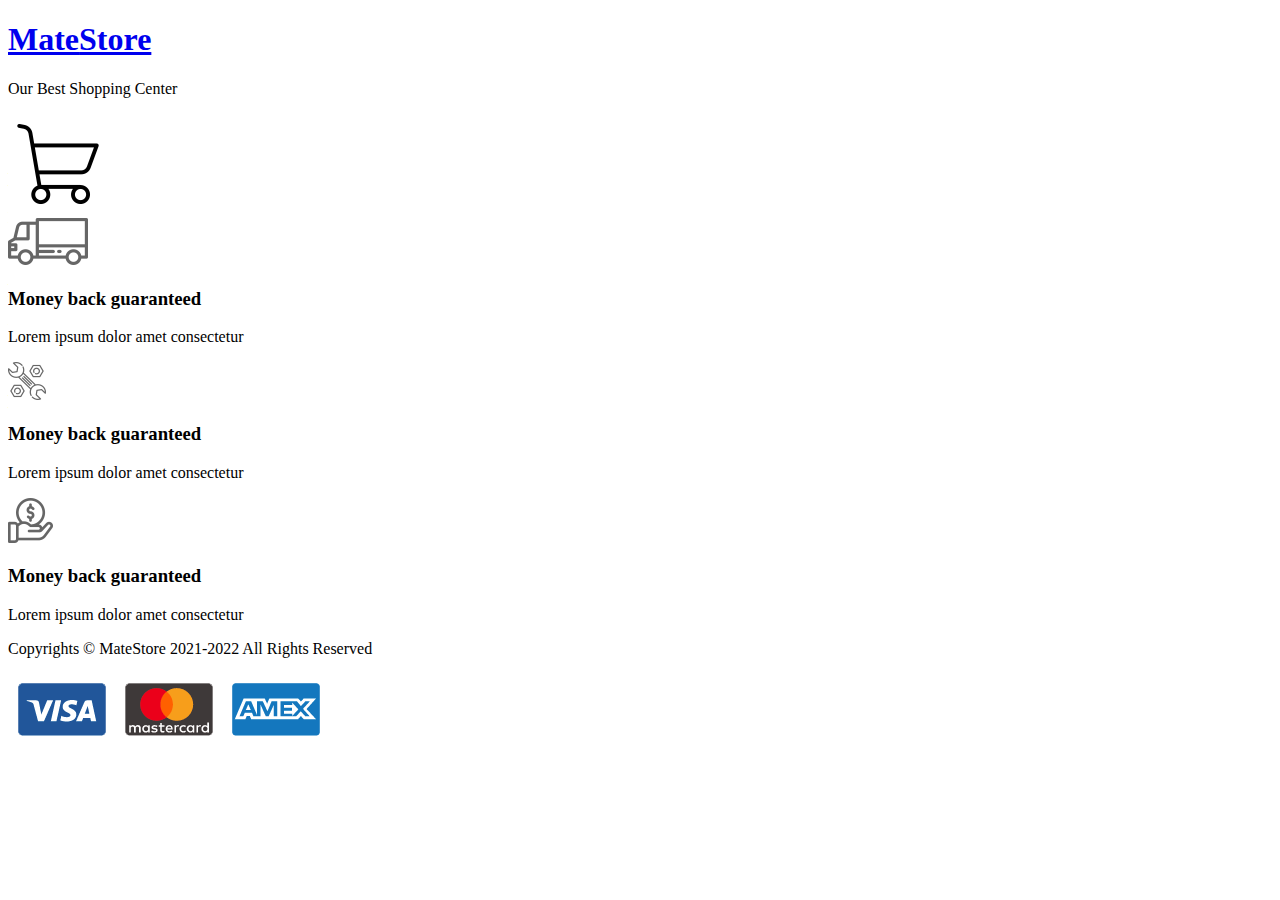
==== product.html @ fcc0fd9f "update" ====
<!DOCTYPE html>
<html lang="en">
  <head>
    
    <title>Patil-Store</title>

   
    <meta charset="UTF-8" />
    <meta http-equiv="X-UA-Compatible" content="IE=edge" />
    <meta name="viewport" content="width=device-width, initial-scale=1.0" />
    <meta name="theme-color" content="#f8f8f8" />

    
    <link rel="icon" href="images/icon.png" />

    <link
      href="https://fonts.googleapis.com/css?family=Poppins:100,200,300,400,500,600,700,800,900"
      rel="stylesheet"
    />
    <link
      href="https://fonts.googleapis.com/css?family=Roboto:100,300,400,500,700,900&amp;subset=cyrillic"
      rel="stylesheet"
    />

    
    <link
      href="https://stackpath.bootstrapcdn.com/font-awesome/4.7.0/css/font-awesome.min.css"
      rel="stylesheet"
    />

   
    <link rel="stylesheet" href="css/reset.css" />
    <link rel="stylesheet" href="css/layout.css" />
    <link rel="stylesheet" href="css/style.css" />
  </head>
  <body>
    
    <div id="cursor"></div>

    <div class="container">
  
      <nav>
        <div class="row">
          <div class="col-6">
            <div class="navbar-left">
              <h1>
                <a href="index.html">Mate<span>Store</span></a>
              </h1>
              <p class="navbar-p">Our Best Shopping Center</p>
            </div>
          </div>
          <div class="col-6">
            <div class="navbar-right">
              <a href="javascript:void(0);">
                <img
                  src="images/shopping-cart.png"
                  alt="shopping cart"
                  class="shopping-cart-img"
                />
              </a>
            </div>
          </div>
        </div>
      </nav>
      
      <div class="product-details">
        <div class="product-detail"></div>
      </div>
   
    </div>

    
    <footer>
      <div class="row footer-top">
        <div class="col-4 footer-col">
          <div class="footer-item">
            <img
              src="images/home1-policy.png"
              alt="car"
              class="footer-img car-img"
            />
            <div class="footer-item-content">
              <h3>Money back guaranteed</h3>
              <p>Lorem ipsum dolor amet consectetur</p>
            </div>
          </div>
        </div>
        <div class="col-4 footer-col">
          <div class="footer-item">
            <img src="images/home1-policy2.png" class="footer-img" />
            <div class="footer-item-content">
              <h3>Money back guaranteed</h3>
              <p>Lorem ipsum dolor amet consectetur</p>
            </div>
          </div>
        </div>
        <div class="col-4 footer-col">
          <div class="footer-item">
            <img src="images/home1-policy3.png" class="footer-img" />
            <div class="footer-item-content">
              <h3>Money back guaranteed</h3>
              <p>Lorem ipsum dolor amet consectetur</p>
            </div>
          </div>
        </div>
      </div>
      <div class="row footer-bottom">
        <div class="col-6">
          <div class="footer-bottom-left-box">
            <p class="footer-p">
              Copyrights © MateStore 2021-2022 All Rights Reserved
            </p>
          </div>
        </div>
        <div class="col-6">
          <div class="footer-bottom-right-box">
            <img src="images/pay.png" class="footer-img pay-img" />
          </div>
        </div>
      </div>
    </footer>
    
    <script src="js/common.js"></script>
    <script src="js/product.js"></script>
  </body>
</html>
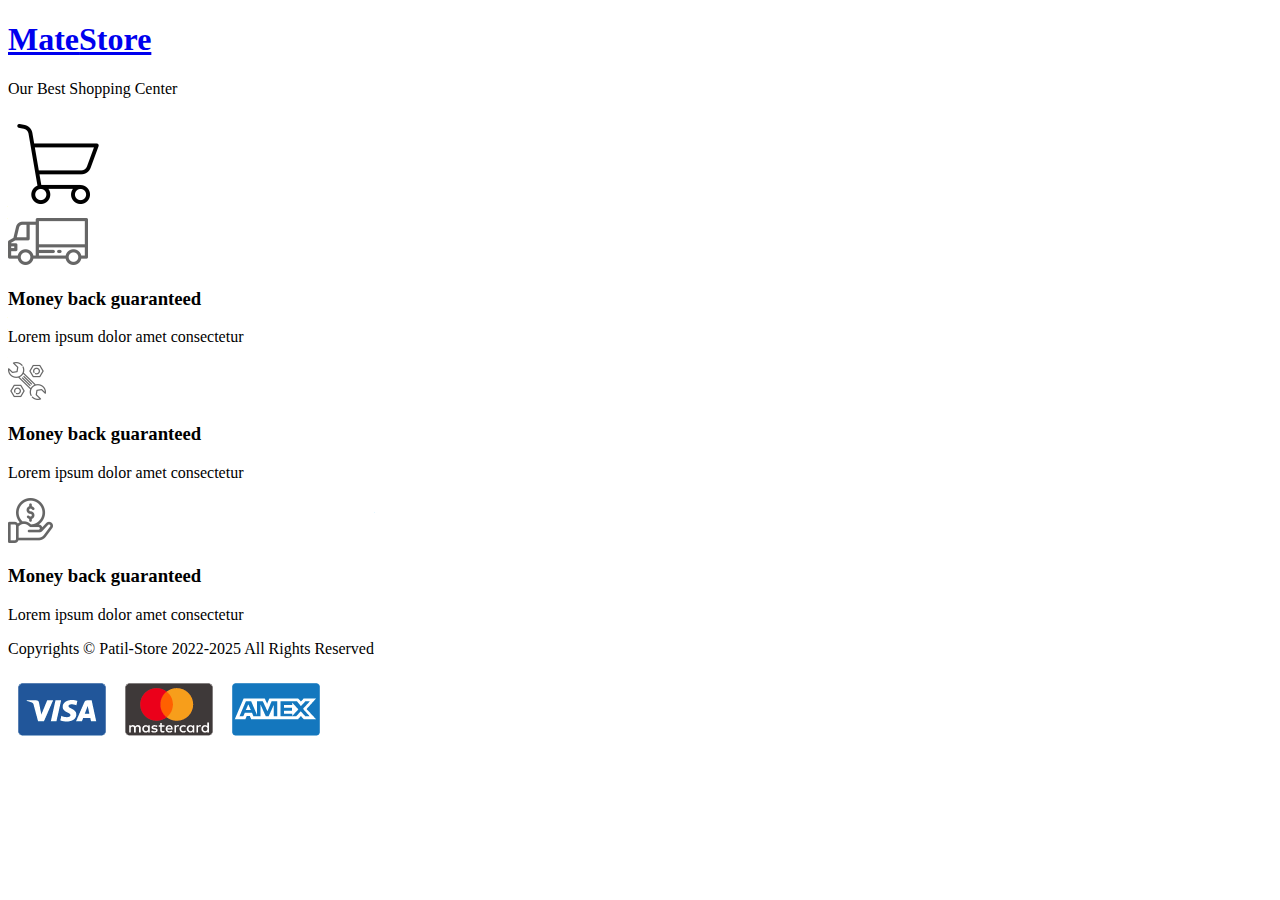
==== commit f54effb4: "update" ====
--- a/product.html
+++ b/product.html
@@ -108,7 +108,7 @@
         <div class="col-6">
           <div class="footer-bottom-left-box">
             <p class="footer-p">
-              Copyrights © MateStore 2021-2022 All Rights Reserved
+              Copyrights © Patil-Store 2022-2025 All Rights Reserved
             </p>
           </div>
         </div>
